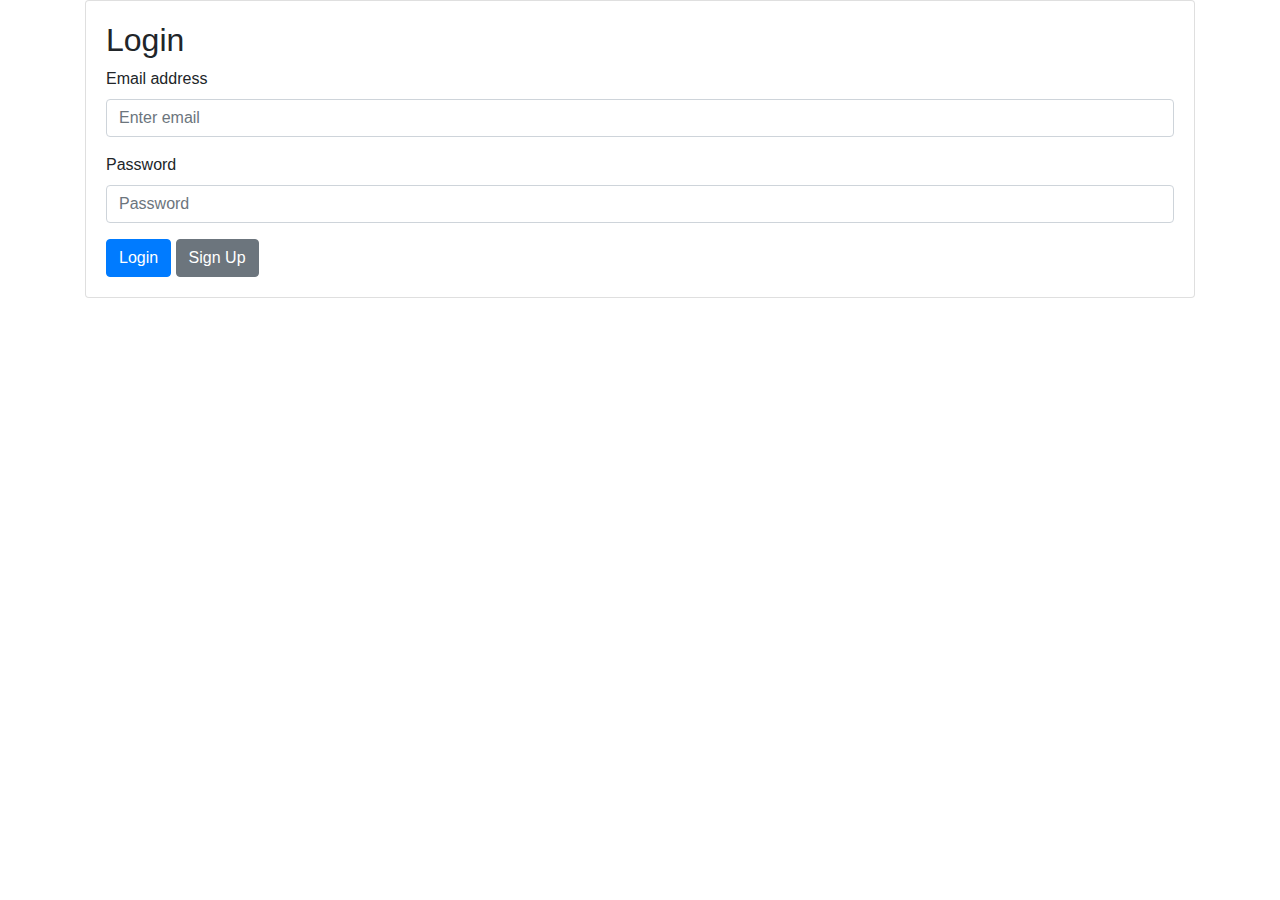
==== login.html @ 04a86816 "first commit" ====
<!DOCTYPE html>
<html lang="en">
<head>
    <meta charset="UTF-8">
    <meta name="viewport" content="width=device-width, initial-scale=1.0">
    <link rel="shortcut icon" href="assets/imgs/logo.png" type="image/x-icon">
    <link href="https://stackpath.bootstrapcdn.com/bootstrap/4.5.2/css/bootstrap.min.css" rel="stylesheet">
    <link rel="stylesheet" href="assets/css/login.css">
    <title>Login - Adventures Unseen</title>
    
</head>
<body>
    <div class="container login-container">
        <div class="card">
            <div class="card-img"></div>
            <div class="card-body">
                <h2>Login</h2>
                <form>
                    <div class="form-group">
                        <label for="email">Email address</label>
                        <input type="email" class="form-control" id="email" placeholder="Enter email" required>
                    </div>
                    <div class="form-group">
                        <label for="password">Password</label>
                        <input type="password" class="form-control" id="password" placeholder="Password" required>
                    </div>
                    <button type="button" class="btn btn-primary" onclick="handleLogin(event)">Login</button>
                    <button type="button" class="btn btn-secondary" onclick="handleSignUp(event)">Sign Up</button>
                </form>
            </div>
        </div>
    </div>
    <script src="assets/js/login.js"></script>
</body>
</html>
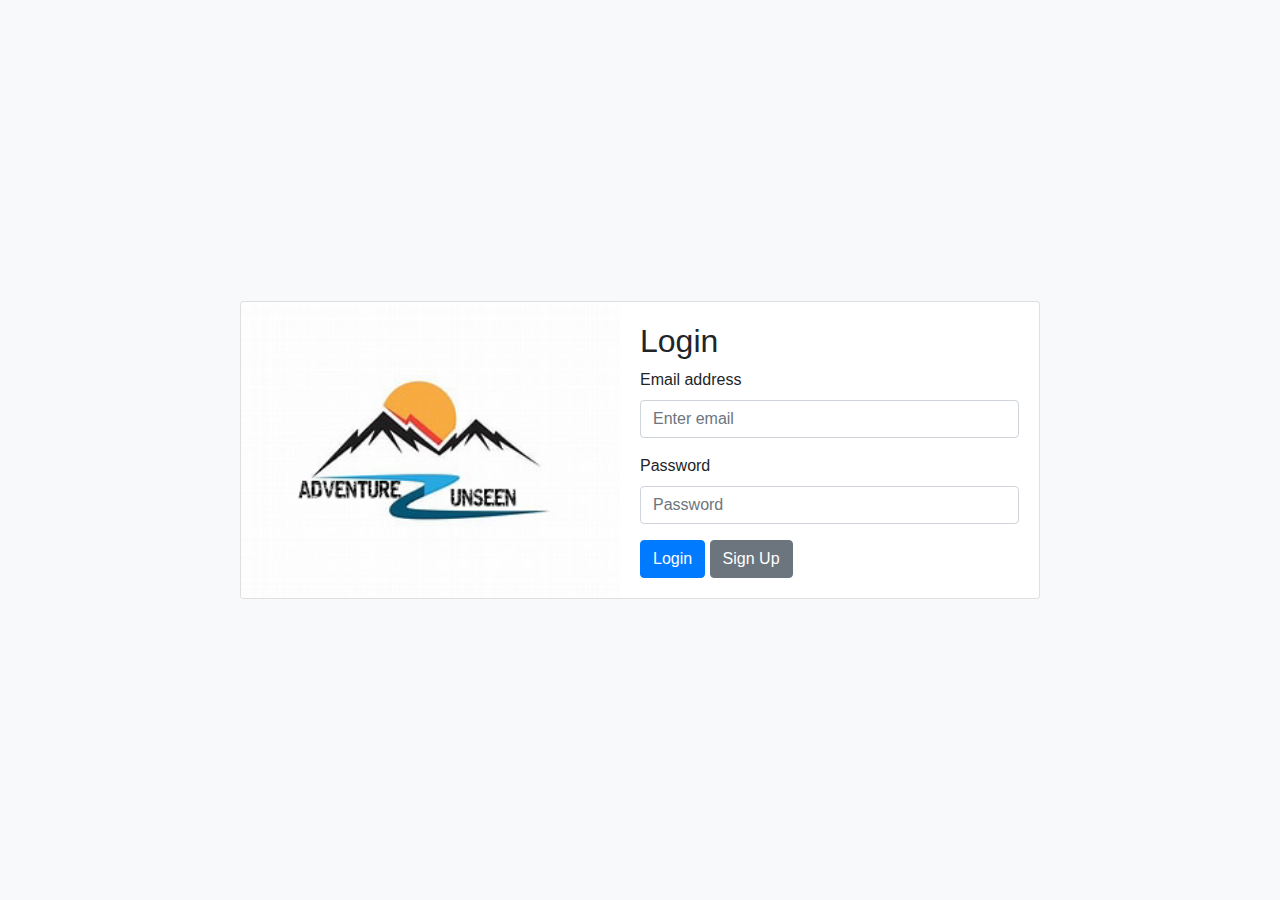
==== commit d028d76a: "Update login.html" ====
--- a/login.html
+++ b/login.html
@@ -24,8 +24,12 @@
                         <label for="password">Password</label>
                         <input type="password" class="form-control" id="password" placeholder="Password" required>
                     </div>
+                    <a href="pages/home.html">
                     <button type="button" class="btn btn-primary" onclick="handleLogin(event)">Login</button>
+                </a>
+                <a href="signup.html">
                     <button type="button" class="btn btn-secondary" onclick="handleSignUp(event)">Sign Up</button>
+                </a>
                 </form>
             </div>
         </div>
--- a/assets/css/login.css
+++ b/assets/css/login.css
@@ -0,0 +1,23 @@
+body {
+    background-color: #f8f9fa;
+}
+.login-container {
+    display: flex;
+    align-items: center;
+    justify-content: center;
+    height: 100vh;
+}
+.card {
+    display: flex;
+    flex-direction: row;
+    width: 800px;
+}
+.card-img {
+    flex: 1;
+    background-image: url('../imgs/logo.png'); 
+    background-size: cover;
+    background-position: center;
+}
+.card-body {
+    flex: 1;
+}